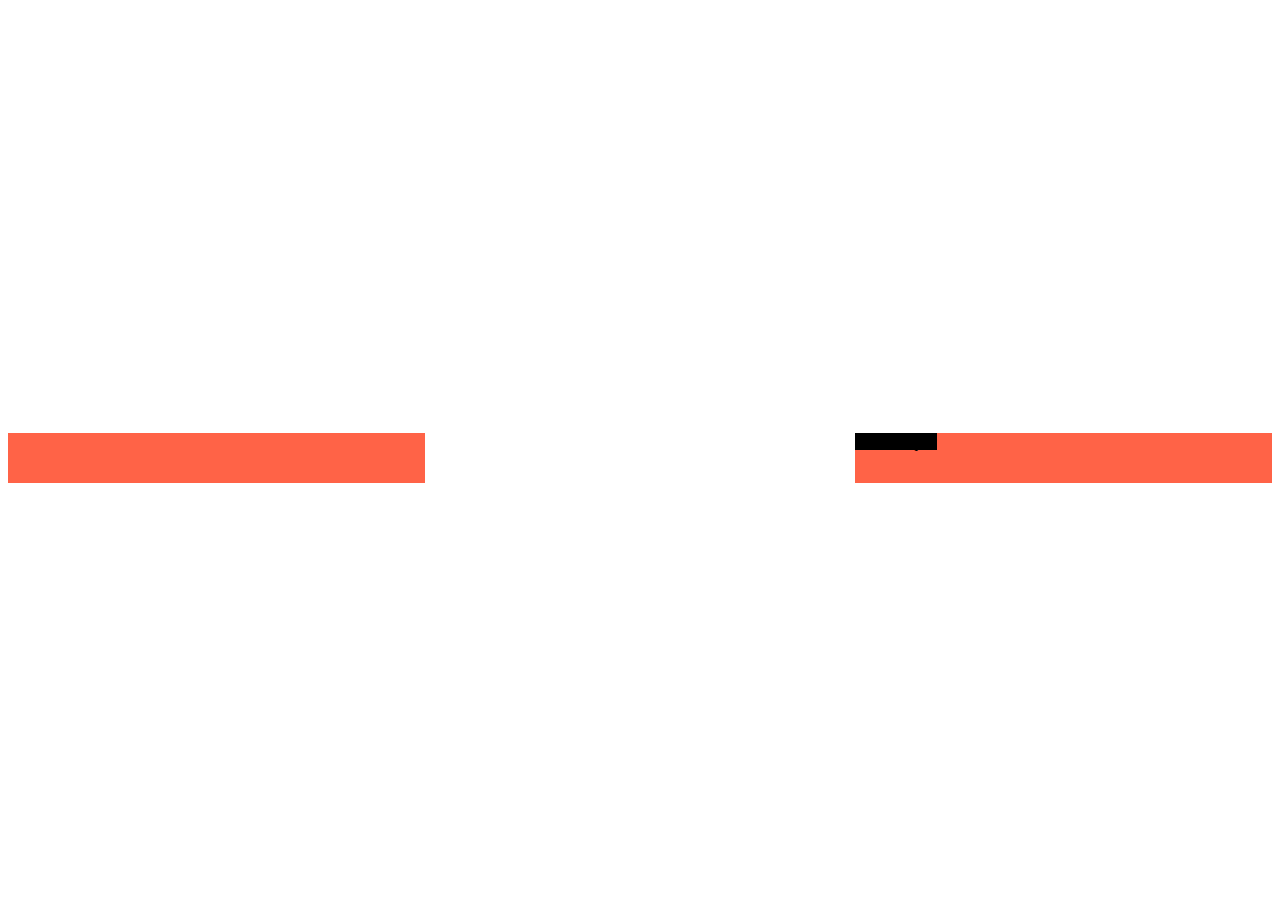
==== asd.html @ 630af0f0 "Summary" ====
<!DOCTYPE html>
<html lang="en">
  <head>
    <meta charset="UTF-8" />
    <meta name="viewport" content="width=device-width, initial-scale=1.0" />
    <title>Document</title>
    <style>
      body {
        height: 100vh;
        display: flex;
        justify-content: space-between;
        align-items: center;
      }
      div {
        width: 33%;
        height: 50px;
        background-color: tomato;
      }
      div span {
        background-color: black;
      }
    </style>
  </head>
  <body>
    <div></div>
    <div><span>asdasd</span><span>req3rr</span></div>
  </body>
</html>
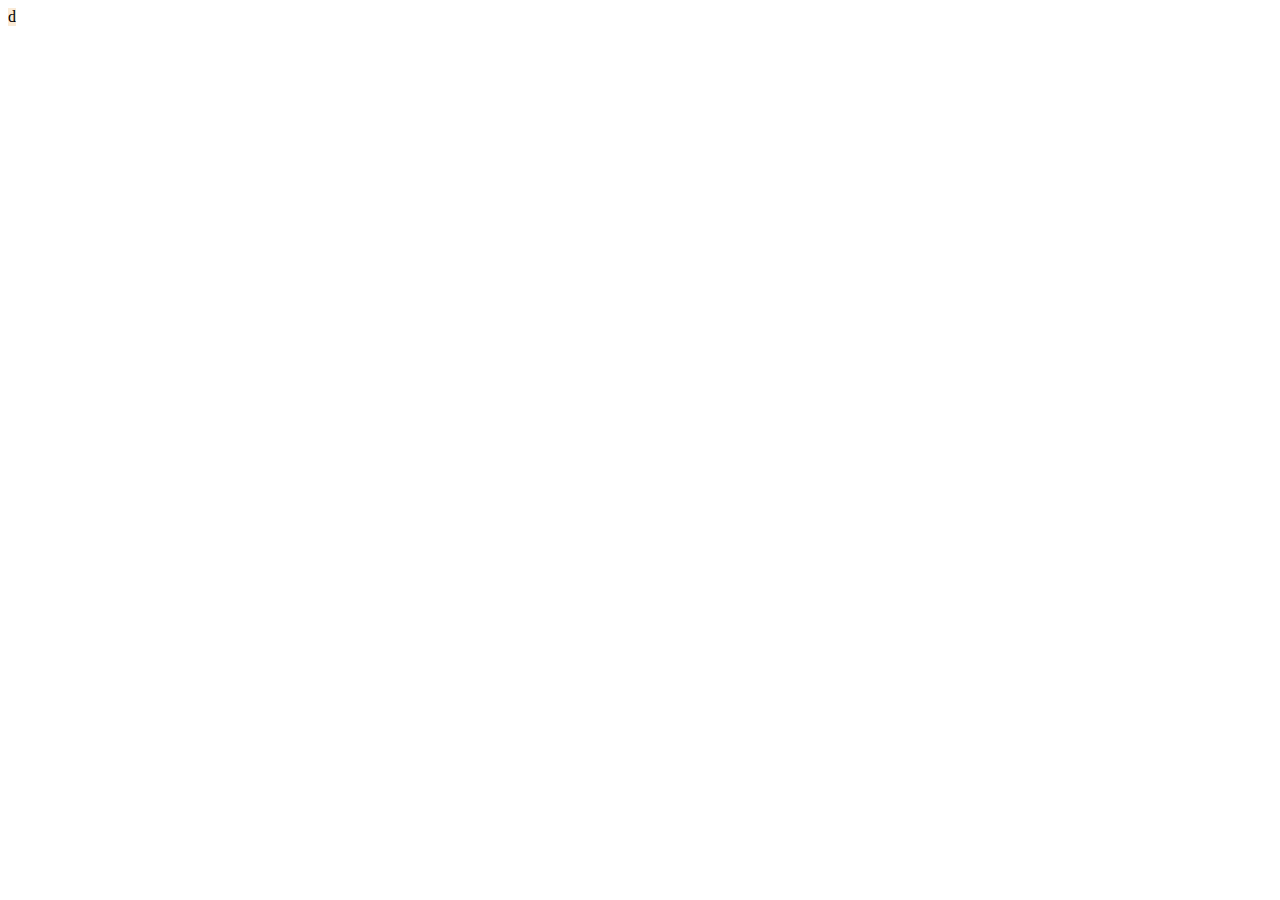
==== commit 6d345977: "chat part three" ====
--- a/asd.html
+++ b/asd.html
@@ -5,24 +5,28 @@
     <meta name="viewport" content="width=device-width, initial-scale=1.0" />
     <title>Document</title>
     <style>
-      body {
-        height: 100vh;
-        display: flex;
-        justify-content: space-between;
-        align-items: center;
+      div {
+        position: fixed;
       }
-      div {
-        width: 33%;
-        height: 50px;
+      .sibal1 {
+        background-color: antiquewhite;
+        z-index: 3;
+      }
+
+      .sibal2 {
         background-color: tomato;
+        z-index: 2;
       }
-      div span {
-        background-color: black;
+
+      .sibal3 {
+        background-color: blue;
+        z-index: 1;
       }
     </style>
   </head>
   <body>
-    <div></div>
-    <div><span>asdasd</span><span>req3rr</span></div>
+    <div class="sibal1">d</div>
+    <div class="sibal2">d</div>
+    <div class="sibal3">d</div>
   </body>
 </html>
